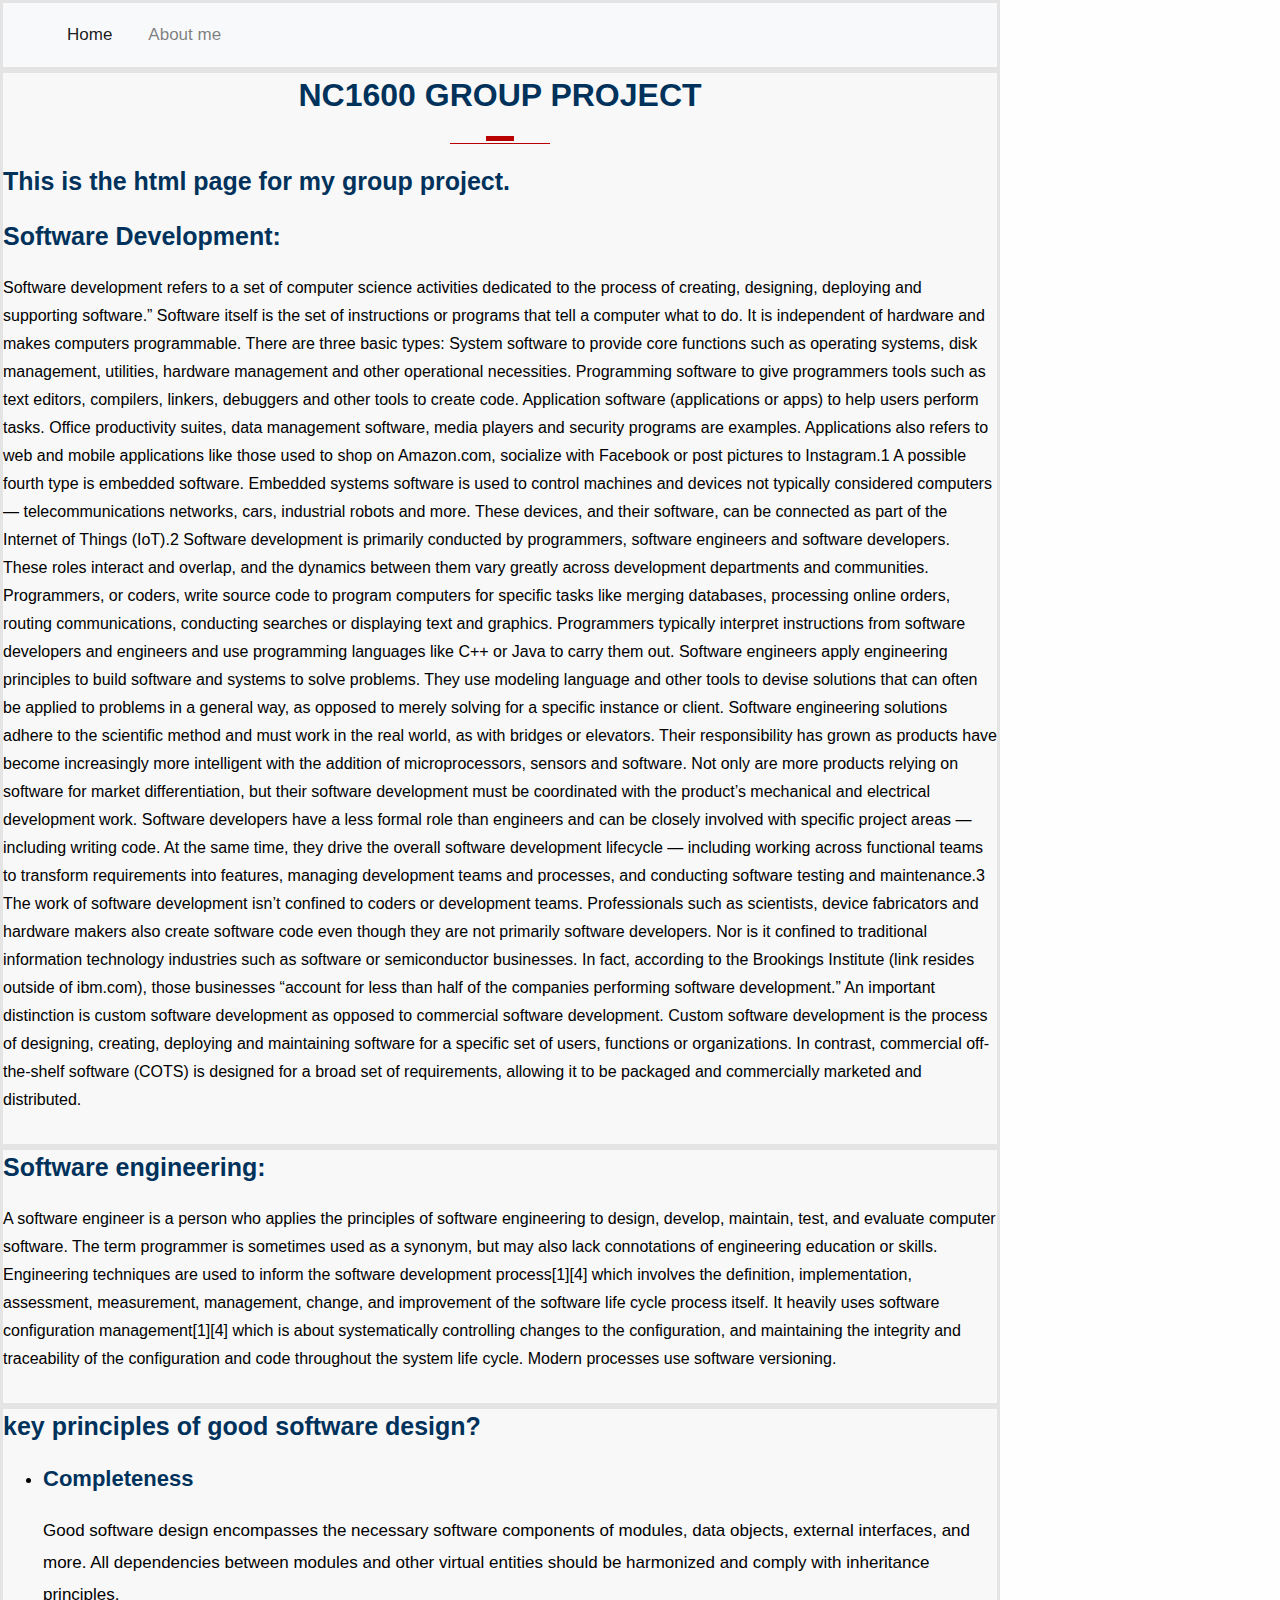
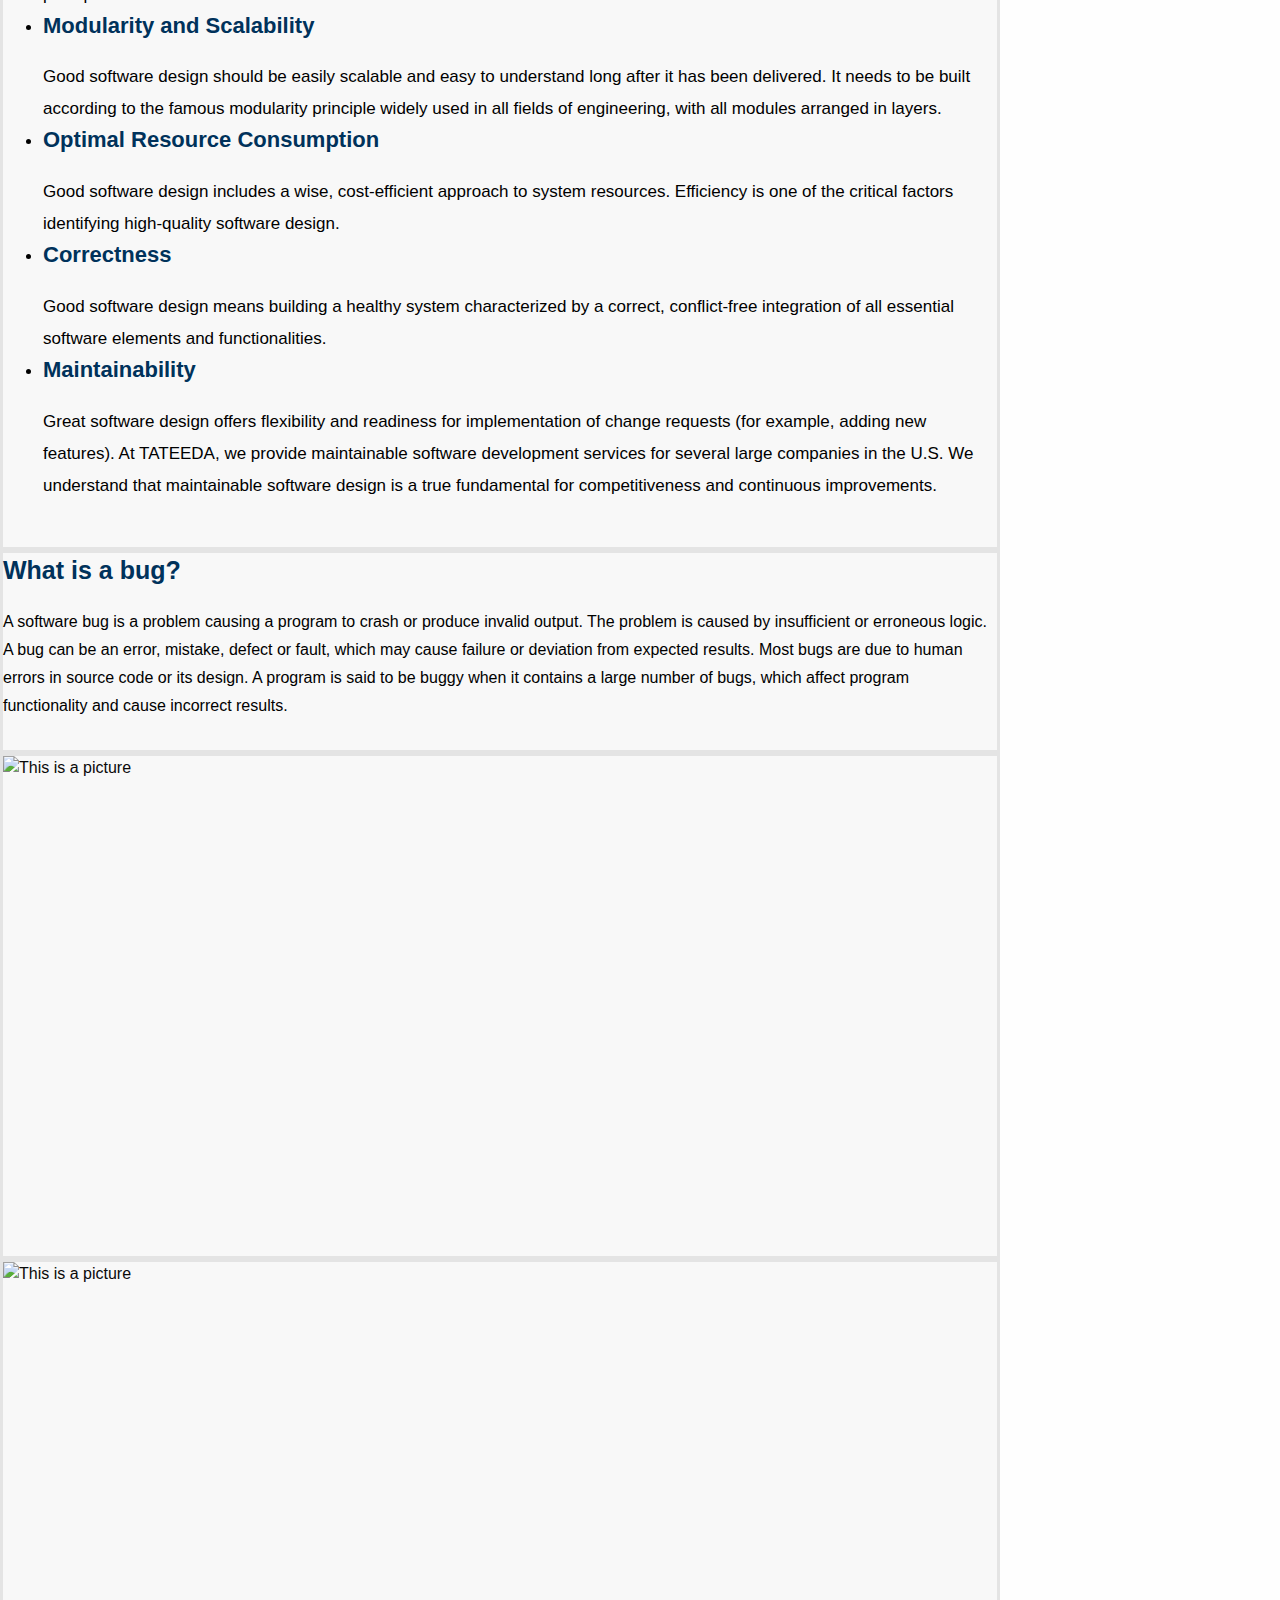
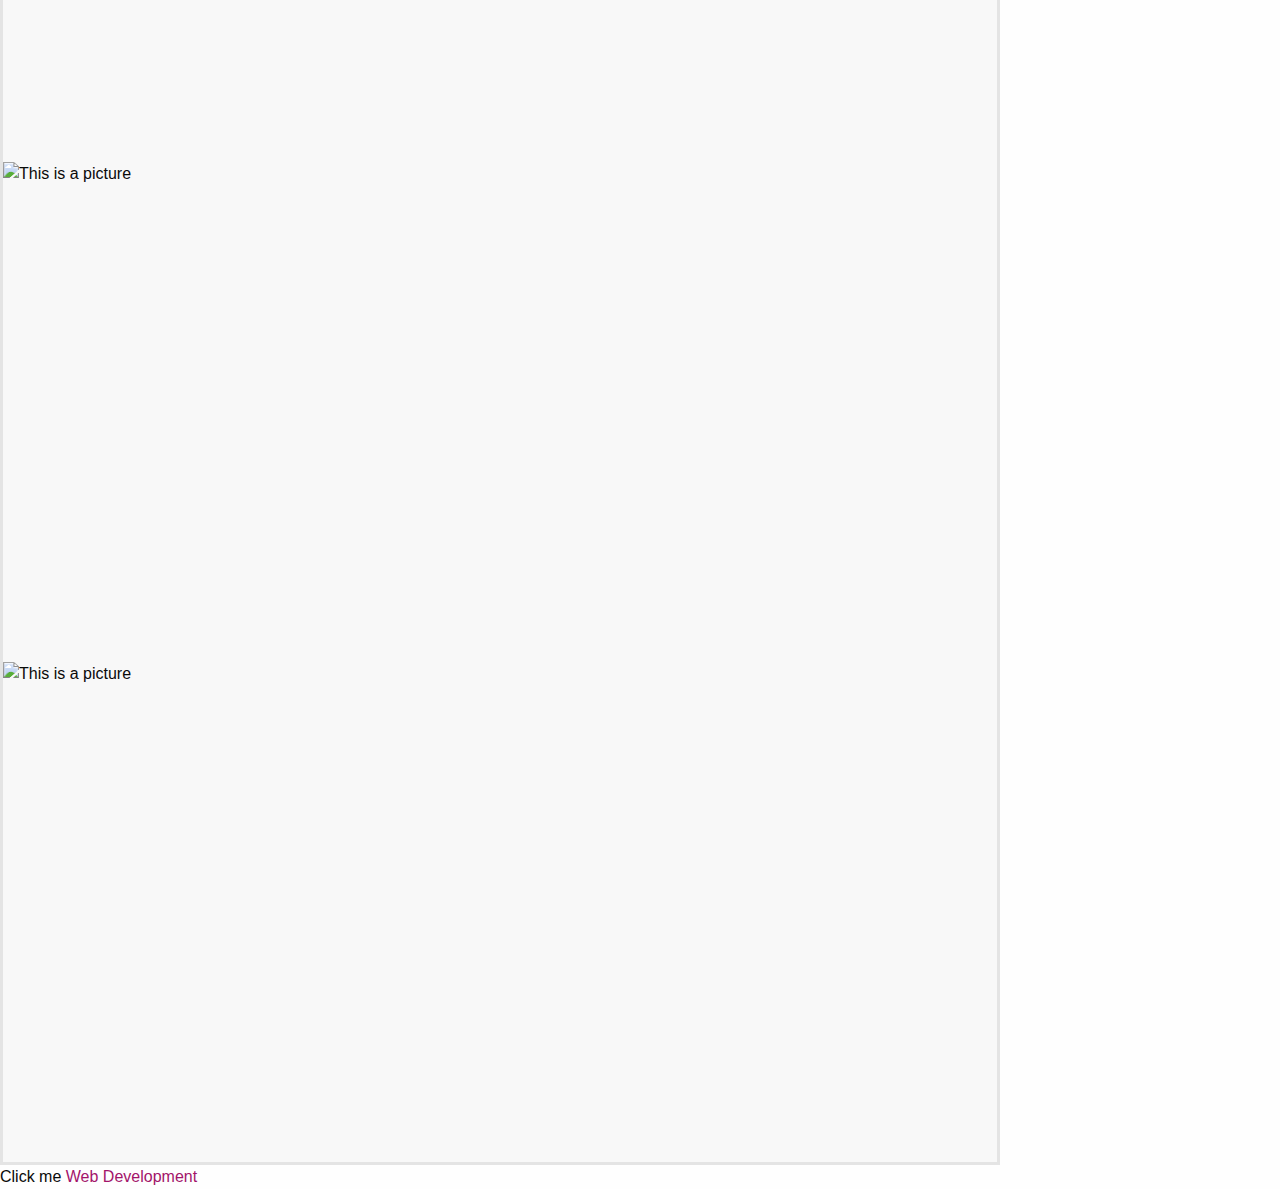
==== index.html @ 8101e20f "update" ====
<!DOCTYPE html>
<html>
 <head>
    <script type="text/javascript" src="code.js"></script>
    <link rel="stylesheet" href="https://maxcdn.bootstrapcdn.com/bootstrap/4.0.0/css/bootstrap.min.css" integrity="sha384-Gn5384xqQ1aoWXA+058RXPxPg6fy4IWvTNh0E263XmFcJlSAwiGgFAW/dAiS6JXm" crossorigin="anonymous">
    <link rel="stylesheet" href="style.css">
    <link rel="stylesheet" href="style-brunel-university.css">
    <title>NC1600 Group Project Test HTML Page</title>
 </head>
 <body>   
    <div>
    <nav class="navbar navbar-expand-lg navbar-light bg-light">
    
          <ul class="navbar-nav mr-auto">
            <li class="nav-item active">
              <a class="nav-link" href="index.html">Home <span class="sr-only">(current)</span></a>
            </li>
            <li class="nav-item">
              <a class="nav-link" href="about.html">About me</a>
            </li>
          </ul>
        
     
      </nav> 
    </div>
 <div>
    <h1> NC1600 Group Project </h1>
    <h2> This is the html page for my group project. </h2>
   

    <h2>Software Development: </h2>
    <p>Software development refers to a set of computer science activities dedicated to the process of creating, designing, deploying and supporting software.”

        Software itself is the set of instructions or programs that tell a computer what to do. It is independent of hardware and makes computers programmable. There are three basic types:
        
        System software to provide core functions such as operating systems, disk management, utilities, hardware management and other operational necessities.
        
        Programming software to give programmers tools such as text editors, compilers, linkers, debuggers and other tools to create code.
        
        Application software (applications or apps) to help users perform tasks. Office productivity suites, data management software, media players and security programs are examples. Applications also refers to web and mobile applications like those used to shop on Amazon.com, socialize with Facebook or post pictures to Instagram.1
        
        A possible fourth type is embedded software. Embedded systems software is used to control machines and devices not typically considered computers — telecommunications networks, cars, industrial robots and more. These devices, and their software, can be connected as part of the Internet of Things (IoT).2
        
        Software development is primarily conducted by programmers, software engineers and software developers. These roles interact and overlap, and the dynamics between them vary greatly across development departments and communities.
        
        Programmers, or coders, write source code to program computers for specific tasks like merging databases, processing online orders, routing communications, conducting searches or displaying text and graphics. Programmers typically interpret instructions from software developers and engineers and use programming languages like C++ or Java to carry them out.
        
        Software engineers apply engineering principles to build software and systems to solve problems. They use modeling language and other tools to devise solutions that can often be applied to problems in a general way, as opposed to merely solving for a specific instance or client. Software engineering solutions adhere to the scientific method and must work in the real world, as with bridges or elevators. Their responsibility has grown as products have become increasingly more intelligent with the addition of microprocessors, sensors and software. Not only are more products relying on software for market differentiation, but their software development must be coordinated with the product’s mechanical and electrical development work.
        
        Software developers have a less formal role than engineers and can be closely involved with specific project areas — including writing code. At the same time, they drive the overall software development lifecycle — including working across functional teams to transform requirements into features, managing development teams and processes, and conducting software testing and maintenance.3
        
        The work of software development isn’t confined to coders or development teams. Professionals such as scientists, device fabricators and hardware makers also create software code even though they are not primarily software developers. Nor is it confined to traditional information technology industries such as software or semiconductor businesses. In fact, according to the Brookings Institute (link resides outside of ibm.com), those businesses “account for less than half of the companies performing software development.”
        
        An important distinction is custom software development as opposed to commercial software development. Custom software development is the process of designing, creating, deploying and maintaining software for a specific set of users, functions or organizations. In contrast, commercial off-the-shelf software (COTS) is designed for a broad set of requirements, allowing it to be packaged and commercially marketed and distributed.
    </p>
   
</div>
<div>
    <h2> Software engineering: </h2>
    <p>
        A software engineer is a person who applies the principles of software engineering to design, develop, maintain, test, and evaluate computer software. The term programmer is sometimes used as a synonym, but may also lack connotations of engineering education or skills.

Engineering techniques are used to inform the software development process[1][4] which involves the definition, implementation, assessment, measurement, management, change, and improvement of the software life cycle process itself. It heavily uses software configuration management[1][4] which is about systematically controlling changes to the configuration, and maintaining the integrity and traceability of the configuration and code throughout the system life cycle. Modern processes use software versioning.
    </p>
</div>
<div>
    <h2> key principles of good software design?</h2>
    <ul>
        <li><h3>Completeness</h3>
            Good software design encompasses the necessary software components of modules, data objects, external interfaces, and more. All dependencies between modules and other virtual entities should be harmonized and comply with inheritance principles.
        </li>
        <li><h3>Modularity and Scalability</h3>
            Good software design should be easily scalable and easy to understand long after it has been delivered. It needs to be built according to the famous modularity principle widely used in all fields of engineering, with all modules arranged in layers. 
        </li>
        <li><h3>Optimal Resource Consumption </h3>
            Good software design includes a wise, cost-efficient approach to system resources. Efficiency is one of the critical factors identifying high-quality software design.
        </li>
        <li>
            <h3>Correctness</h3>
            Good software design means building a healthy system characterized by a correct, conflict-free integration of all essential software elements and functionalities. </li>
        <li><h3>Maintainability </h3>
            Great software design offers flexibility and readiness for implementation of change requests (for example, adding new features). At TATEEDA, we provide maintainable software development services for several large companies in the U.S. We understand that maintainable software design is a true fundamental for competitiveness and continuous improvements.   </li>
      </ul>
</div>
<div>
    <h2>What is a bug?</h2>
    <p>A software bug is a problem causing a program to crash or produce invalid output. The problem is caused by insufficient or erroneous logic. A bug can be an error, mistake, defect or fault, which may cause failure or deviation from expected results.

        Most bugs are due to human errors in source code or its design. A program is said to be buggy when it contains a large number of bugs, which affect program functionality and cause incorrect results.</p>
</div>
<div>
    <img src="cat.jpg" alt="This is a picture" height="500" width="800"/>
</div>
<div>
    <img src="Charles Babbage.jpg" alt="This is a picture" height="500" width="800"/>
    <img src="AlanTuring.jpg" alt="This is a picture" height="500" width="800"/>
    <img src="AdaLovelace.jpg" alt="This is a picture" height="500" width="800"/>
    
</div>
<button onclick="Calculate()">Click me</button>
<a href="https://www.w3schools.com/whatis/">Web Development</a>
<script src="https://code.jquery.com/jquery-3.2.1.slim.min.js" integrity="sha384-KJ3o2DKtIkvYIK3UENzmM7KCkRr/rE9/Qpg6aAZGJwFDMVNA/GpGFF93hXpG5KkN" crossorigin="anonymous"></script>
<script src="https://cdnjs.cloudflare.com/ajax/libs/popper.js/1.12.9/umd/popper.min.js" integrity="sha384-ApNbgh9B+Y1QKtv3Rn7W3mgPxhU9K/ScQsAP7hUibX39j7fakFPskvXusvfa0b4Q" crossorigin="anonymous"></script>
<script src="https://maxcdn.bootstrapcdn.com/bootstrap/4.0.0/js/bootstrap.min.js" integrity="sha384-JZR6Spejh4U02d8jOt6vLEHfe/JQGiRRSQQxSfFWpi1MquVdAyjUar5+76PVCmYl" crossorigin="anonymous"></script>
 </body>
</html>
---- style.css ----
body {
    background: #eee;
}

div {
    position: relative;
    background: #f8f8f8;
    width: 90%;
    max-width: 1000px;
    padding: 2em;
    margin: 1.5em auto;
    border: 3px solid rgba(0, 0, 0, 0.08);


}


/* === HEADING STYLE #1 === */

h1 {
    position: relative;
    text-transform: uppercase;
    text-align: center;
    font-family: "Raleway", sans-serif;
    font-weight: 300;
    font-size: 40px;
    color: #080808;
    -webkit-transition: all 0.4s ease 0s;
    -o-transition: all 0.4s ease 0s;
    transition: all 0.4s ease 0s;
}

h1:before {
    width: 28px;
    height: 5px;
    content: "";
    position: absolute;
    bottom: 3px;
    left: 50%;
    margin-left: -14px;
    background-color: #b80000;
}

h1:after {
    width: 100px;
    height: 1px;
    display: block;
    content: "";
    position: relative;
    margin-top: 25px;
    left: 50%;
    margin-left: -50px;
    background-color: #b80000;
}
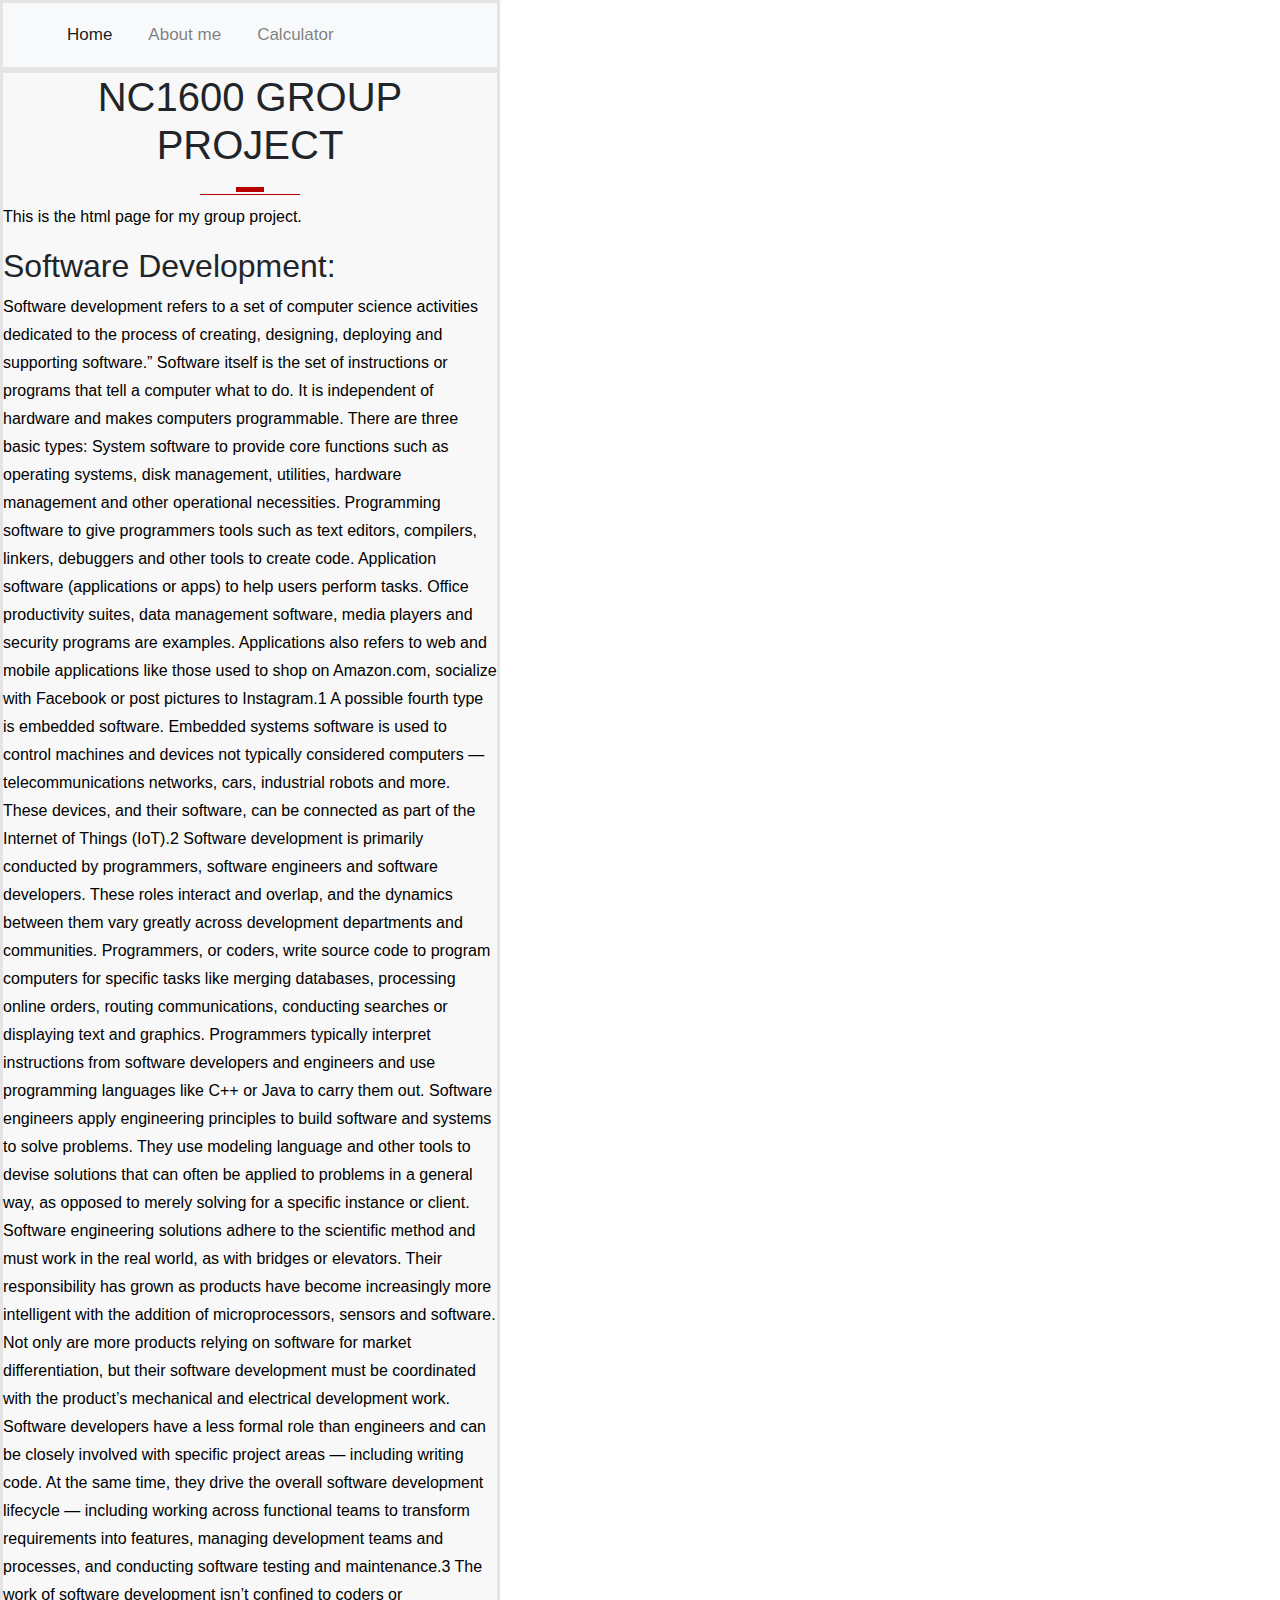
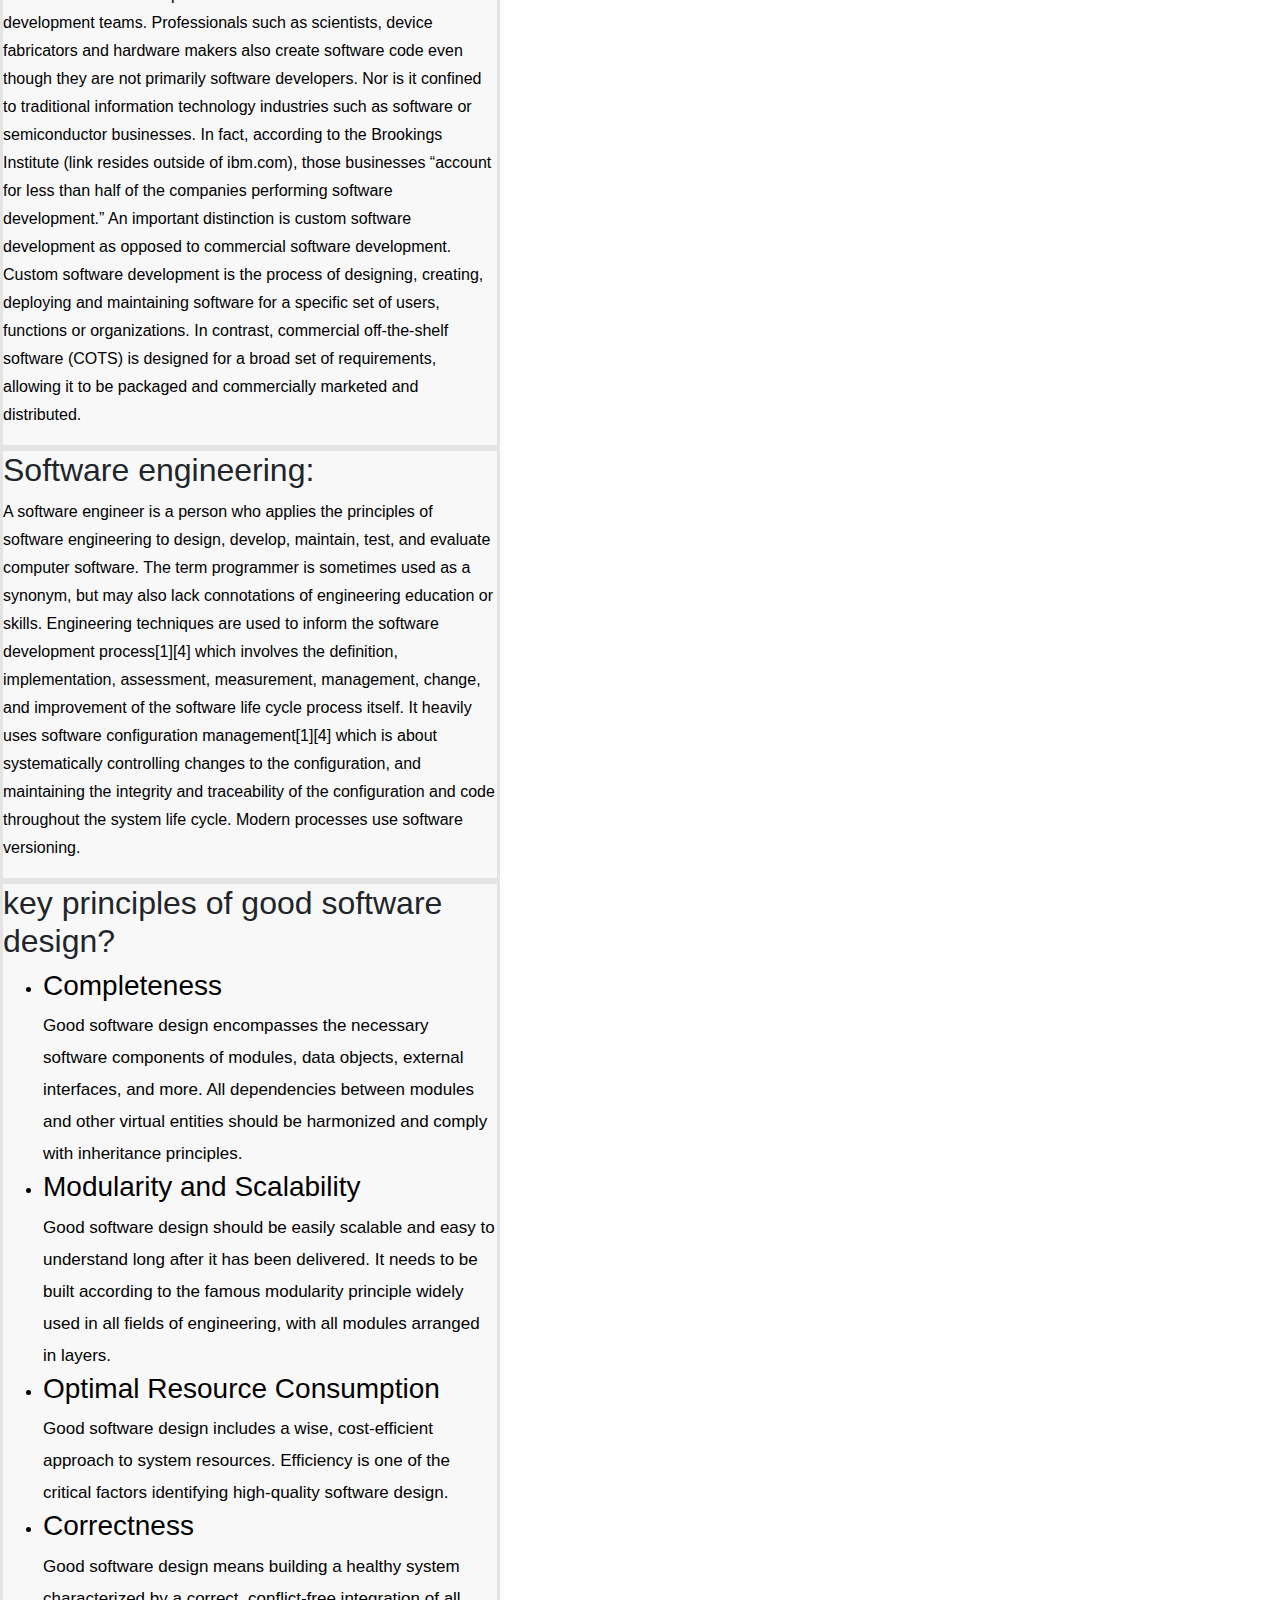
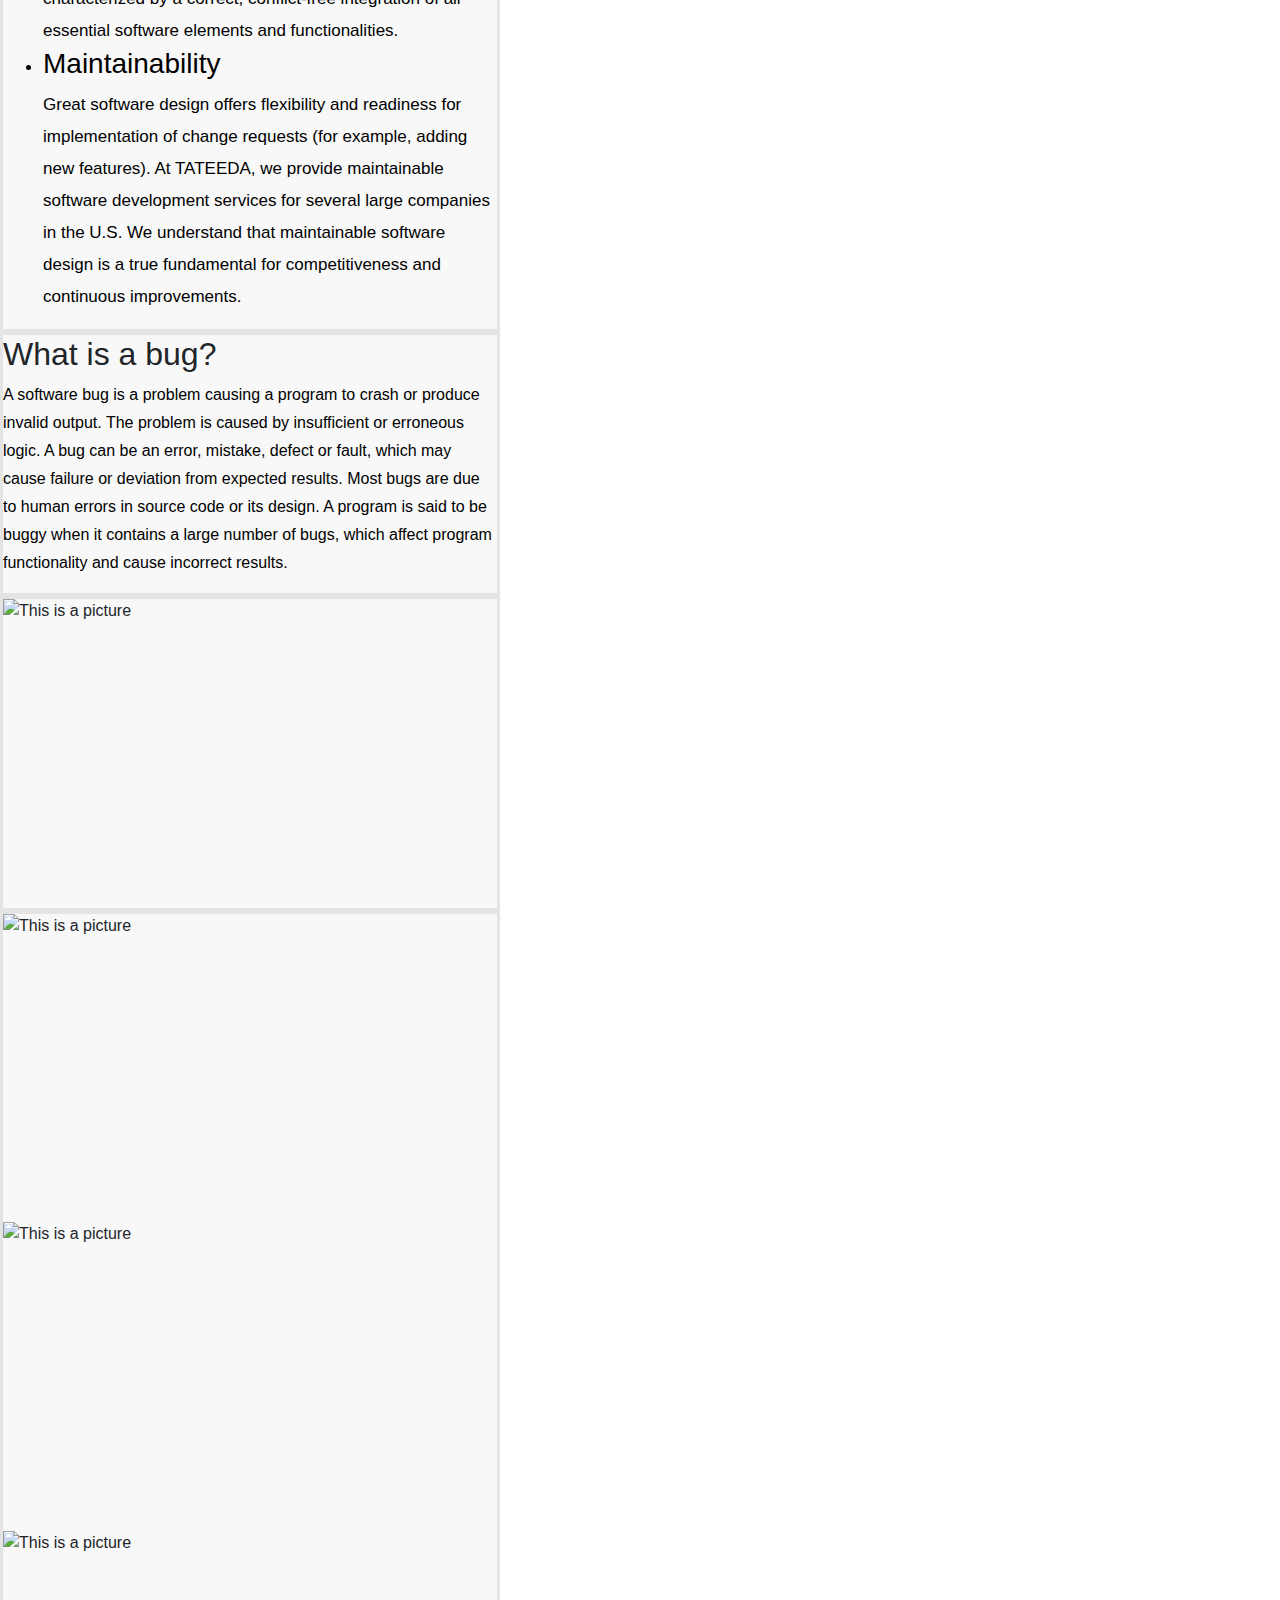
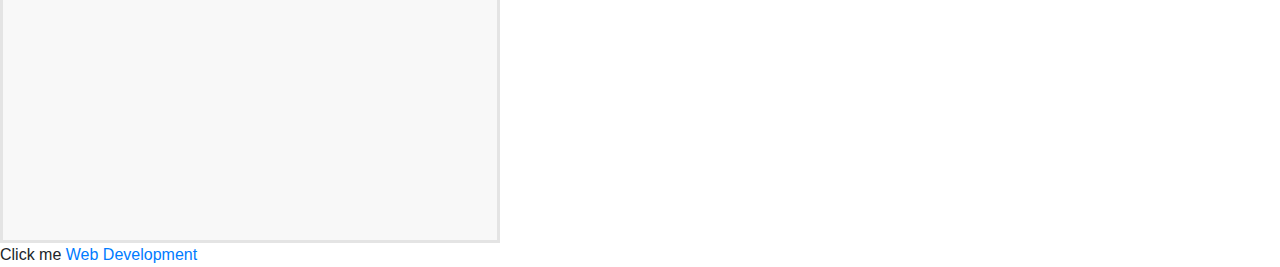
==== commit 747a62f3: "update" ====
--- a/index.html
+++ b/index.html
@@ -1,106 +1,180 @@
 <!DOCTYPE html>
 <html>
- <head>
+
+<head>
     <script type="text/javascript" src="code.js"></script>
-    <link rel="stylesheet" href="https://maxcdn.bootstrapcdn.com/bootstrap/4.0.0/css/bootstrap.min.css" integrity="sha384-Gn5384xqQ1aoWXA+058RXPxPg6fy4IWvTNh0E263XmFcJlSAwiGgFAW/dAiS6JXm" crossorigin="anonymous">
     <link rel="stylesheet" href="style.css">
+
+   
+         
+      
     <link rel="stylesheet" href="style-brunel-university.css">
+    <link rel="stylesheet" href="https://maxcdn.bootstrapcdn.com/bootstrap/4.0.0/css/bootstrap.min.css"
+        integrity="sha384-Gn5384xqQ1aoWXA+058RXPxPg6fy4IWvTNh0E263XmFcJlSAwiGgFAW/dAiS6JXm" crossorigin="anonymous">
+    
+    
     <title>NC1600 Group Project Test HTML Page</title>
- </head>
- <body>   
+</head>
+
+<body>
     <div>
-    <nav class="navbar navbar-expand-lg navbar-light bg-light">
-    
-          <ul class="navbar-nav mr-auto">
-            <li class="nav-item active">
-              <a class="nav-link" href="index.html">Home <span class="sr-only">(current)</span></a>
+        <nav class="navbar navbar-expand-lg navbar-light bg-light">
+
+            <ul class="navbar-nav mr-auto">
+                <li class="nav-item active">
+                    <a class="nav-link" href="index.html">Home <span class="sr-only">(current)</span></a>
+                </li>
+                <li class="nav-item">
+                    <a class="nav-link" href="about.html">About me</a>
+                </li>
+                <li class="nav-item">
+                    <a class="nav-link" href="calculator.html">Calculator</a>
+                </li>
+            </ul>
+
+
+        </nav>
+    </div>
+    <div>
+        <h1> NC1600 Group Project </h1>
+        <p> This is the html page for my group project. </p>
+
+
+        <h2>Software Development: </h2>
+        <p>Software development refers to a set of computer science activities dedicated to the process of creating,
+            designing, deploying and supporting software.”
+
+            Software itself is the set of instructions or programs that tell a computer what to do. It is independent of
+            hardware and makes computers programmable. There are three basic types:
+
+            System software to provide core functions such as operating systems, disk management, utilities, hardware
+            management and other operational necessities.
+
+            Programming software to give programmers tools such as text editors, compilers, linkers, debuggers and other
+            tools to create code.
+
+            Application software (applications or apps) to help users perform tasks. Office productivity suites, data
+            management software, media players and security programs are examples. Applications also refers to web and
+            mobile applications like those used to shop on Amazon.com, socialize with Facebook or post pictures to
+            Instagram.1
+
+            A possible fourth type is embedded software. Embedded systems software is used to control machines and
+            devices not typically considered computers — telecommunications networks, cars, industrial robots and more.
+            These devices, and their software, can be connected as part of the Internet of Things (IoT).2
+
+            Software development is primarily conducted by programmers, software engineers and software developers.
+            These roles interact and overlap, and the dynamics between them vary greatly across development departments
+            and communities.
+
+            Programmers, or coders, write source code to program computers for specific tasks like merging databases,
+            processing online orders, routing communications, conducting searches or displaying text and graphics.
+            Programmers typically interpret instructions from software developers and engineers and use programming
+            languages like C++ or Java to carry them out.
+
+            Software engineers apply engineering principles to build software and systems to solve problems. They use
+            modeling language and other tools to devise solutions that can often be applied to problems in a general
+            way, as opposed to merely solving for a specific instance or client. Software engineering solutions adhere
+            to the scientific method and must work in the real world, as with bridges or elevators. Their responsibility
+            has grown as products have become increasingly more intelligent with the addition of microprocessors,
+            sensors and software. Not only are more products relying on software for market differentiation, but their
+            software development must be coordinated with the product’s mechanical and electrical development work.
+
+            Software developers have a less formal role than engineers and can be closely involved with specific project
+            areas — including writing code. At the same time, they drive the overall software development lifecycle —
+            including working across functional teams to transform requirements into features, managing development
+            teams and processes, and conducting software testing and maintenance.3
+
+            The work of software development isn’t confined to coders or development teams. Professionals such as
+            scientists, device fabricators and hardware makers also create software code even though they are not
+            primarily software developers. Nor is it confined to traditional information technology industries such as
+            software or semiconductor businesses. In fact, according to the Brookings Institute (link resides outside of
+            ibm.com), those businesses “account for less than half of the companies performing software development.”
+
+            An important distinction is custom software development as opposed to commercial software development.
+            Custom software development is the process of designing, creating, deploying and maintaining software for a
+            specific set of users, functions or organizations. In contrast, commercial off-the-shelf software (COTS) is
+            designed for a broad set of requirements, allowing it to be packaged and commercially marketed and
+            distributed.
+        </p>
+
+    </div>
+    <div>
+        <h2> Software engineering: </h2>
+        <p>
+            A software engineer is a person who applies the principles of software engineering to design, develop,
+            maintain, test, and evaluate computer software. The term programmer is sometimes used as a synonym, but may
+            also lack connotations of engineering education or skills.
+
+            Engineering techniques are used to inform the software development process[1][4] which involves the
+            definition, implementation, assessment, measurement, management, change, and improvement of the software
+            life cycle process itself. It heavily uses software configuration management[1][4] which is about
+            systematically controlling changes to the configuration, and maintaining the integrity and traceability of
+            the configuration and code throughout the system life cycle. Modern processes use software versioning.
+        </p>
+    </div>
+    <div>
+        <h2> key principles of good software design?</h2>
+        <ul>
+            <li>
+                <h3>Completeness</h3>
+                Good software design encompasses the necessary software components of modules, data objects, external
+                interfaces, and more. All dependencies between modules and other virtual entities should be harmonized
+                and comply with inheritance principles.
             </li>
-            <li class="nav-item">
-              <a class="nav-link" href="about.html">About me</a>
+            <li>
+                <h3>Modularity and Scalability</h3>
+                Good software design should be easily scalable and easy to understand long after it has been delivered.
+                It needs to be built according to the famous modularity principle widely used in all fields of
+                engineering, with all modules arranged in layers.
             </li>
-          </ul>
-        
-     
-      </nav> 
+            <li>
+                <h3>Optimal Resource Consumption </h3>
+                Good software design includes a wise, cost-efficient approach to system resources. Efficiency is one of
+                the critical factors identifying high-quality software design.
+            </li>
+            <li>
+                <h3>Correctness</h3>
+                Good software design means building a healthy system characterized by a correct, conflict-free
+                integration of all essential software elements and functionalities.
+            </li>
+            <li>
+                <h3>Maintainability </h3>
+                Great software design offers flexibility and readiness for implementation of change requests (for
+                example, adding new features). At TATEEDA, we provide maintainable software development services for
+                several large companies in the U.S. We understand that maintainable software design is a true
+                fundamental for competitiveness and continuous improvements.
+            </li>
+        </ul>
     </div>
- <div>
-    <h1> NC1600 Group Project </h1>
-    <h2> This is the html page for my group project. </h2>
-   
+    <div>
+        <h2>What is a bug?</h2>
+        <p>A software bug is a problem causing a program to crash or produce invalid output. The problem is caused by
+            insufficient or erroneous logic. A bug can be an error, mistake, defect or fault, which may cause failure or
+            deviation from expected results.
 
-    <h2>Software Development: </h2>
-    <p>Software development refers to a set of computer science activities dedicated to the process of creating, designing, deploying and supporting software.”
+            Most bugs are due to human errors in source code or its design. A program is said to be buggy when it
+            contains a large number of bugs, which affect program functionality and cause incorrect results.</p>
+    </div>
+    <div>
+        <img src="cat.jpg" alt="This is a picture" height="500" width="800" />
+    </div>
+    <div>
+        <img src="Charles Babbage.jpg" alt="This is a picture" height="500" width="800" />
+        <img src="AlanTuring.jpg" alt="This is a picture" height="500" width="800" />
+        <img src="AdaLovelace.jpg" alt="This is a picture" height="500" width="800" />
 
-        Software itself is the set of instructions or programs that tell a computer what to do. It is independent of hardware and makes computers programmable. There are three basic types:
-        
-        System software to provide core functions such as operating systems, disk management, utilities, hardware management and other operational necessities.
-        
-        Programming software to give programmers tools such as text editors, compilers, linkers, debuggers and other tools to create code.
-        
-        Application software (applications or apps) to help users perform tasks. Office productivity suites, data management software, media players and security programs are examples. Applications also refers to web and mobile applications like those used to shop on Amazon.com, socialize with Facebook or post pictures to Instagram.1
-        
-        A possible fourth type is embedded software. Embedded systems software is used to control machines and devices not typically considered computers — telecommunications networks, cars, industrial robots and more. These devices, and their software, can be connected as part of the Internet of Things (IoT).2
-        
-        Software development is primarily conducted by programmers, software engineers and software developers. These roles interact and overlap, and the dynamics between them vary greatly across development departments and communities.
-        
-        Programmers, or coders, write source code to program computers for specific tasks like merging databases, processing online orders, routing communications, conducting searches or displaying text and graphics. Programmers typically interpret instructions from software developers and engineers and use programming languages like C++ or Java to carry them out.
-        
-        Software engineers apply engineering principles to build software and systems to solve problems. They use modeling language and other tools to devise solutions that can often be applied to problems in a general way, as opposed to merely solving for a specific instance or client. Software engineering solutions adhere to the scientific method and must work in the real world, as with bridges or elevators. Their responsibility has grown as products have become increasingly more intelligent with the addition of microprocessors, sensors and software. Not only are more products relying on software for market differentiation, but their software development must be coordinated with the product’s mechanical and electrical development work.
-        
-        Software developers have a less formal role than engineers and can be closely involved with specific project areas — including writing code. At the same time, they drive the overall software development lifecycle — including working across functional teams to transform requirements into features, managing development teams and processes, and conducting software testing and maintenance.3
-        
-        The work of software development isn’t confined to coders or development teams. Professionals such as scientists, device fabricators and hardware makers also create software code even though they are not primarily software developers. Nor is it confined to traditional information technology industries such as software or semiconductor businesses. In fact, according to the Brookings Institute (link resides outside of ibm.com), those businesses “account for less than half of the companies performing software development.”
-        
-        An important distinction is custom software development as opposed to commercial software development. Custom software development is the process of designing, creating, deploying and maintaining software for a specific set of users, functions or organizations. In contrast, commercial off-the-shelf software (COTS) is designed for a broad set of requirements, allowing it to be packaged and commercially marketed and distributed.
-    </p>
-   
-</div>
-<div>
-    <h2> Software engineering: </h2>
-    <p>
-        A software engineer is a person who applies the principles of software engineering to design, develop, maintain, test, and evaluate computer software. The term programmer is sometimes used as a synonym, but may also lack connotations of engineering education or skills.
+    </div>
+    <button onclick="Calculate()">Click me</button>
+    <a href="https://www.w3schools.com/whatis/">Web Development</a>
+    <script src="https://code.jquery.com/jquery-3.2.1.slim.min.js"
+        integrity="sha384-KJ3o2DKtIkvYIK3UENzmM7KCkRr/rE9/Qpg6aAZGJwFDMVNA/GpGFF93hXpG5KkN"
+        crossorigin="anonymous"></script>
+    <script src="https://cdnjs.cloudflare.com/ajax/libs/popper.js/1.12.9/umd/popper.min.js"
+        integrity="sha384-ApNbgh9B+Y1QKtv3Rn7W3mgPxhU9K/ScQsAP7hUibX39j7fakFPskvXusvfa0b4Q"
+        crossorigin="anonymous"></script>
+    <script src="https://maxcdn.bootstrapcdn.com/bootstrap/4.0.0/js/bootstrap.min.js"
+        integrity="sha384-JZR6Spejh4U02d8jOt6vLEHfe/JQGiRRSQQxSfFWpi1MquVdAyjUar5+76PVCmYl"
+        crossorigin="anonymous"></script>
+</body>
 
-Engineering techniques are used to inform the software development process[1][4] which involves the definition, implementation, assessment, measurement, management, change, and improvement of the software life cycle process itself. It heavily uses software configuration management[1][4] which is about systematically controlling changes to the configuration, and maintaining the integrity and traceability of the configuration and code throughout the system life cycle. Modern processes use software versioning.
-    </p>
-</div>
-<div>
-    <h2> key principles of good software design?</h2>
-    <ul>
-        <li><h3>Completeness</h3>
-            Good software design encompasses the necessary software components of modules, data objects, external interfaces, and more. All dependencies between modules and other virtual entities should be harmonized and comply with inheritance principles.
-        </li>
-        <li><h3>Modularity and Scalability</h3>
-            Good software design should be easily scalable and easy to understand long after it has been delivered. It needs to be built according to the famous modularity principle widely used in all fields of engineering, with all modules arranged in layers. 
-        </li>
-        <li><h3>Optimal Resource Consumption </h3>
-            Good software design includes a wise, cost-efficient approach to system resources. Efficiency is one of the critical factors identifying high-quality software design.
-        </li>
-        <li>
-            <h3>Correctness</h3>
-            Good software design means building a healthy system characterized by a correct, conflict-free integration of all essential software elements and functionalities. </li>
-        <li><h3>Maintainability </h3>
-            Great software design offers flexibility and readiness for implementation of change requests (for example, adding new features). At TATEEDA, we provide maintainable software development services for several large companies in the U.S. We understand that maintainable software design is a true fundamental for competitiveness and continuous improvements.   </li>
-      </ul>
-</div>
-<div>
-    <h2>What is a bug?</h2>
-    <p>A software bug is a problem causing a program to crash or produce invalid output. The problem is caused by insufficient or erroneous logic. A bug can be an error, mistake, defect or fault, which may cause failure or deviation from expected results.
-
-        Most bugs are due to human errors in source code or its design. A program is said to be buggy when it contains a large number of bugs, which affect program functionality and cause incorrect results.</p>
-</div>
-<div>
-    <img src="cat.jpg" alt="This is a picture" height="500" width="800"/>
-</div>
-<div>
-    <img src="Charles Babbage.jpg" alt="This is a picture" height="500" width="800"/>
-    <img src="AlanTuring.jpg" alt="This is a picture" height="500" width="800"/>
-    <img src="AdaLovelace.jpg" alt="This is a picture" height="500" width="800"/>
-    
-</div>
-<button onclick="Calculate()">Click me</button>
-<a href="https://www.w3schools.com/whatis/">Web Development</a>
-<script src="https://code.jquery.com/jquery-3.2.1.slim.min.js" integrity="sha384-KJ3o2DKtIkvYIK3UENzmM7KCkRr/rE9/Qpg6aAZGJwFDMVNA/GpGFF93hXpG5KkN" crossorigin="anonymous"></script>
-<script src="https://cdnjs.cloudflare.com/ajax/libs/popper.js/1.12.9/umd/popper.min.js" integrity="sha384-ApNbgh9B+Y1QKtv3Rn7W3mgPxhU9K/ScQsAP7hUibX39j7fakFPskvXusvfa0b4Q" crossorigin="anonymous"></script>
-<script src="https://maxcdn.bootstrapcdn.com/bootstrap/4.0.0/js/bootstrap.min.js" integrity="sha384-JZR6Spejh4U02d8jOt6vLEHfe/JQGiRRSQQxSfFWpi1MquVdAyjUar5+76PVCmYl" crossorigin="anonymous"></script>
- </body>
-</html>
+</html>--- a/style.css
+++ b/style.css
@@ -6,12 +6,10 @@
     position: relative;
     background: #f8f8f8;
     width: 90%;
-    max-width: 1000px;
+    max-width: 500px;
     padding: 2em;
     margin: 1.5em auto;
     border: 3px solid rgba(0, 0, 0, 0.08);
-
-
 }
 
 
@@ -51,4 +49,6 @@
     left: 50%;
     margin-left: -50px;
     background-color: #b80000;
-}+}
+
+
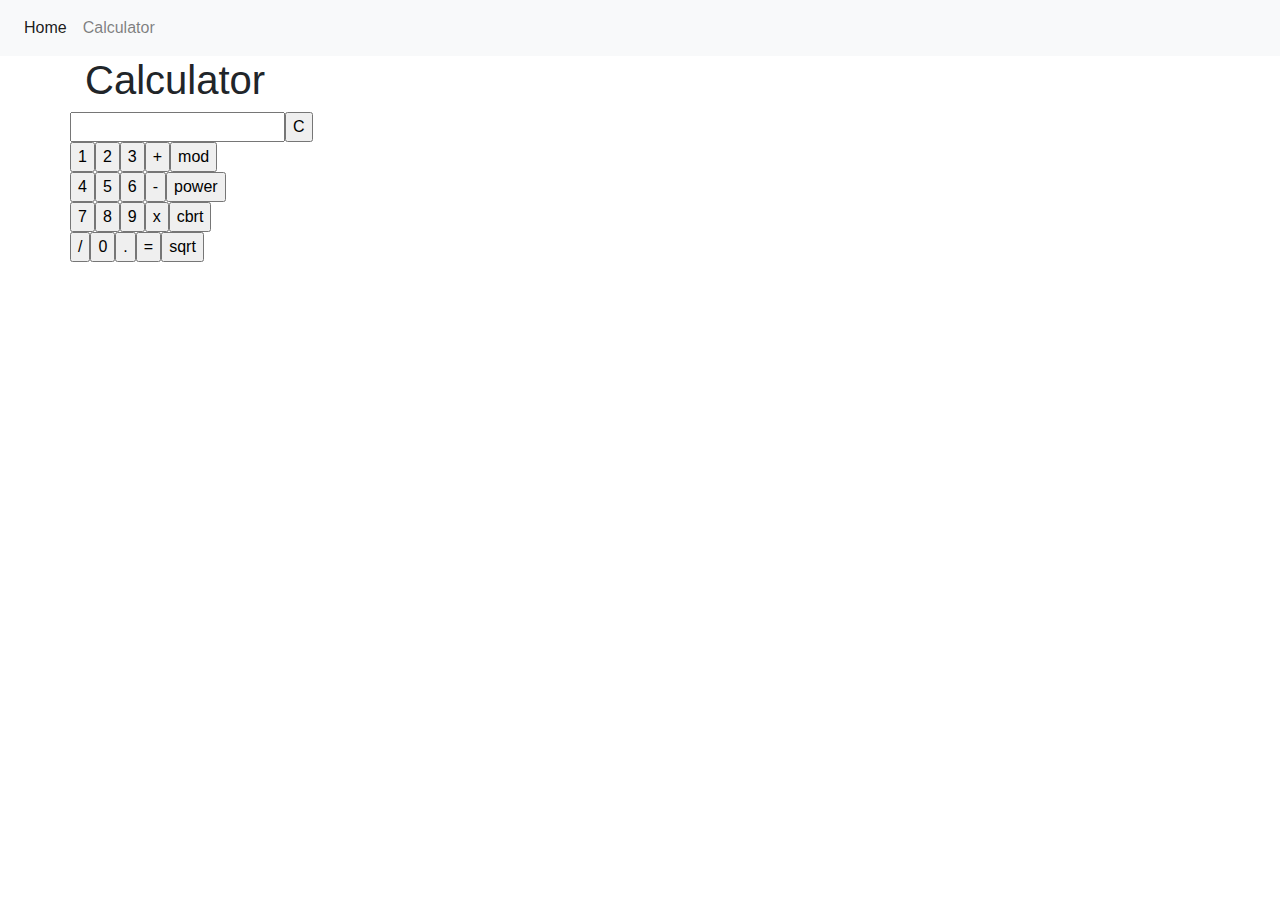
==== commit 7492e586: "update" ====
--- a/index.html
+++ b/index.html
@@ -2,179 +2,67 @@
 <html>
 
 <head>
+    <link rel="stylesheet" href="https://maxcdn.bootstrapcdn.com/bootstrap/4.0.0/css/bootstrap.min.css" integrity="sha384-Gn5384xqQ1aoWXA+058RXPxPg6fy4IWvTNh0E263XmFcJlSAwiGgFAW/dAiS6JXm" crossorigin="anonymous">
     <script type="text/javascript" src="code.js"></script>
-    <link rel="stylesheet" href="style.css">
-
-   
-         
-      
-    <link rel="stylesheet" href="style-brunel-university.css">
-    <link rel="stylesheet" href="https://maxcdn.bootstrapcdn.com/bootstrap/4.0.0/css/bootstrap.min.css"
-        integrity="sha384-Gn5384xqQ1aoWXA+058RXPxPg6fy4IWvTNh0E263XmFcJlSAwiGgFAW/dAiS6JXm" crossorigin="anonymous">
-    
-    
-    <title>NC1600 Group Project Test HTML Page</title>
+    <title>Calculator in Javascript</title>
 </head>
 
 <body>
     <div>
         <nav class="navbar navbar-expand-lg navbar-light bg-light">
-
             <ul class="navbar-nav mr-auto">
                 <li class="nav-item active">
                     <a class="nav-link" href="index.html">Home <span class="sr-only">(current)</span></a>
                 </li>
+
                 <li class="nav-item">
-                    <a class="nav-link" href="about.html">About me</a>
-                </li>
-                <li class="nav-item">
-                    <a class="nav-link" href="calculator.html">Calculator</a>
+                    <a class="nav-link" href="#">Calculator</a>
                 </li>
             </ul>
+        </nav>
+    </div>
 
 
-        </nav>
-    </div>
-    <div>
-        <h1> NC1600 Group Project </h1>
-        <p> This is the html page for my group project. </p>
 
 
-        <h2>Software Development: </h2>
-        <p>Software development refers to a set of computer science activities dedicated to the process of creating,
-            designing, deploying and supporting software.”
-
-            Software itself is the set of instructions or programs that tell a computer what to do. It is independent of
-            hardware and makes computers programmable. There are three basic types:
-
-            System software to provide core functions such as operating systems, disk management, utilities, hardware
-            management and other operational necessities.
-
-            Programming software to give programmers tools such as text editors, compilers, linkers, debuggers and other
-            tools to create code.
-
-            Application software (applications or apps) to help users perform tasks. Office productivity suites, data
-            management software, media players and security programs are examples. Applications also refers to web and
-            mobile applications like those used to shop on Amazon.com, socialize with Facebook or post pictures to
-            Instagram.1
-
-            A possible fourth type is embedded software. Embedded systems software is used to control machines and
-            devices not typically considered computers — telecommunications networks, cars, industrial robots and more.
-            These devices, and their software, can be connected as part of the Internet of Things (IoT).2
-
-            Software development is primarily conducted by programmers, software engineers and software developers.
-            These roles interact and overlap, and the dynamics between them vary greatly across development departments
-            and communities.
-
-            Programmers, or coders, write source code to program computers for specific tasks like merging databases,
-            processing online orders, routing communications, conducting searches or displaying text and graphics.
-            Programmers typically interpret instructions from software developers and engineers and use programming
-            languages like C++ or Java to carry them out.
-
-            Software engineers apply engineering principles to build software and systems to solve problems. They use
-            modeling language and other tools to devise solutions that can often be applied to problems in a general
-            way, as opposed to merely solving for a specific instance or client. Software engineering solutions adhere
-            to the scientific method and must work in the real world, as with bridges or elevators. Their responsibility
-            has grown as products have become increasingly more intelligent with the addition of microprocessors,
-            sensors and software. Not only are more products relying on software for market differentiation, but their
-            software development must be coordinated with the product’s mechanical and electrical development work.
-
-            Software developers have a less formal role than engineers and can be closely involved with specific project
-            areas — including writing code. At the same time, they drive the overall software development lifecycle —
-            including working across functional teams to transform requirements into features, managing development
-            teams and processes, and conducting software testing and maintenance.3
-
-            The work of software development isn’t confined to coders or development teams. Professionals such as
-            scientists, device fabricators and hardware makers also create software code even though they are not
-            primarily software developers. Nor is it confined to traditional information technology industries such as
-            software or semiconductor businesses. In fact, according to the Brookings Institute (link resides outside of
-            ibm.com), those businesses “account for less than half of the companies performing software development.”
-
-            An important distinction is custom software development as opposed to commercial software development.
-            Custom software development is the process of designing, creating, deploying and maintaining software for a
-            specific set of users, functions or organizations. In contrast, commercial off-the-shelf software (COTS) is
-            designed for a broad set of requirements, allowing it to be packaged and commercially marketed and
-            distributed.
-        </p>
-
+    <div class="container">
+        <h1>Calculator</h1>
+        <div class="row">
+            <input type="text" id="result" placeholder="" />
+            <input type="button" value="C" onclick="clearAnswer()" />
+        </div>
+        <div class="row">
+            <input type="button" value="1" onclick="Display(1)" />
+            <input type="button" value="2" onclick="Display(2)" />
+            <input type="button" value="3" onclick="Display(3)" />
+            <input type="button" value="+" onclick="Display('+')" />
+            <input type="button" value="mod" onclick="Display('%')" />
+        </div>
+        <div class="row">
+            <input type="button" value="4" onclick="Display(4)" />
+            <input type="button" value="5" onclick="Display(5)" />
+            <input type="button" value="6" onclick="Display(6)" />
+            <input type="button" value="-" onclick="Display('-')" />
+            <input type="button" value="power" onclick="Display('**')" />
+        </div>
+        <div class="row">
+            <input type="button" value="7" onclick="Display(7)" />
+            <input type="button" value="8" onclick="Display(8)" />
+            <input type="button" value="9" onclick="Display(9)" />
+            <input type="button" value="x" onclick="Display('*')" />
+            <input type="button" value="cbrt" onclick="calculateCbrt()" />
+        </div>
+        <div class="row">
+            <input type="button" value="/" onclick="Display('/')" />
+            <input type="button" value="0" onclick="Display(0)" />
+            <input type="button" value="." class="dot" onclick="Display('.')" />
+            <input type="button" value="=" onclick="Display('=')" />
+            <input type="button" value="sqrt" onclick="calculateSqrt()" />
+        </div>
     </div>
-    <div>
-        <h2> Software engineering: </h2>
-        <p>
-            A software engineer is a person who applies the principles of software engineering to design, develop,
-            maintain, test, and evaluate computer software. The term programmer is sometimes used as a synonym, but may
-            also lack connotations of engineering education or skills.
-
-            Engineering techniques are used to inform the software development process[1][4] which involves the
-            definition, implementation, assessment, measurement, management, change, and improvement of the software
-            life cycle process itself. It heavily uses software configuration management[1][4] which is about
-            systematically controlling changes to the configuration, and maintaining the integrity and traceability of
-            the configuration and code throughout the system life cycle. Modern processes use software versioning.
-        </p>
-    </div>
-    <div>
-        <h2> key principles of good software design?</h2>
-        <ul>
-            <li>
-                <h3>Completeness</h3>
-                Good software design encompasses the necessary software components of modules, data objects, external
-                interfaces, and more. All dependencies between modules and other virtual entities should be harmonized
-                and comply with inheritance principles.
-            </li>
-            <li>
-                <h3>Modularity and Scalability</h3>
-                Good software design should be easily scalable and easy to understand long after it has been delivered.
-                It needs to be built according to the famous modularity principle widely used in all fields of
-                engineering, with all modules arranged in layers.
-            </li>
-            <li>
-                <h3>Optimal Resource Consumption </h3>
-                Good software design includes a wise, cost-efficient approach to system resources. Efficiency is one of
-                the critical factors identifying high-quality software design.
-            </li>
-            <li>
-                <h3>Correctness</h3>
-                Good software design means building a healthy system characterized by a correct, conflict-free
-                integration of all essential software elements and functionalities.
-            </li>
-            <li>
-                <h3>Maintainability </h3>
-                Great software design offers flexibility and readiness for implementation of change requests (for
-                example, adding new features). At TATEEDA, we provide maintainable software development services for
-                several large companies in the U.S. We understand that maintainable software design is a true
-                fundamental for competitiveness and continuous improvements.
-            </li>
-        </ul>
-    </div>
-    <div>
-        <h2>What is a bug?</h2>
-        <p>A software bug is a problem causing a program to crash or produce invalid output. The problem is caused by
-            insufficient or erroneous logic. A bug can be an error, mistake, defect or fault, which may cause failure or
-            deviation from expected results.
-
-            Most bugs are due to human errors in source code or its design. A program is said to be buggy when it
-            contains a large number of bugs, which affect program functionality and cause incorrect results.</p>
-    </div>
-    <div>
-        <img src="cat.jpg" alt="This is a picture" height="500" width="800" />
-    </div>
-    <div>
-        <img src="Charles Babbage.jpg" alt="This is a picture" height="500" width="800" />
-        <img src="AlanTuring.jpg" alt="This is a picture" height="500" width="800" />
-        <img src="AdaLovelace.jpg" alt="This is a picture" height="500" width="800" />
-
-    </div>
-    <button onclick="Calculate()">Click me</button>
-    <a href="https://www.w3schools.com/whatis/">Web Development</a>
-    <script src="https://code.jquery.com/jquery-3.2.1.slim.min.js"
-        integrity="sha384-KJ3o2DKtIkvYIK3UENzmM7KCkRr/rE9/Qpg6aAZGJwFDMVNA/GpGFF93hXpG5KkN"
-        crossorigin="anonymous"></script>
-    <script src="https://cdnjs.cloudflare.com/ajax/libs/popper.js/1.12.9/umd/popper.min.js"
-        integrity="sha384-ApNbgh9B+Y1QKtv3Rn7W3mgPxhU9K/ScQsAP7hUibX39j7fakFPskvXusvfa0b4Q"
-        crossorigin="anonymous"></script>
-    <script src="https://maxcdn.bootstrapcdn.com/bootstrap/4.0.0/js/bootstrap.min.js"
-        integrity="sha384-JZR6Spejh4U02d8jOt6vLEHfe/JQGiRRSQQxSfFWpi1MquVdAyjUar5+76PVCmYl"
-        crossorigin="anonymous"></script>
 </body>
+<script src="https://code.jquery.com/jquery-3.2.1.slim.min.js" integrity="sha384-KJ3o2DKtIkvYIK3UENzmM7KCkRr/rE9/Qpg6aAZGJwFDMVNA/GpGFF93hXpG5KkN" crossorigin="anonymous"></script>
+<script src="https://cdnjs.cloudflare.com/ajax/libs/popper.js/1.12.9/umd/popper.min.js" integrity="sha384-ApNbgh9B+Y1QKtv3Rn7W3mgPxhU9K/ScQsAP7hUibX39j7fakFPskvXusvfa0b4Q" crossorigin="anonymous"></script>
+<script src="https://maxcdn.bootstrapcdn.com/bootstrap/4.0.0/js/bootstrap.min.js" integrity="sha384-JZR6Spejh4U02d8jOt6vLEHfe/JQGiRRSQQxSfFWpi1MquVdAyjUar5+76PVCmYl" crossorigin="anonymous"></script>
 
 </html>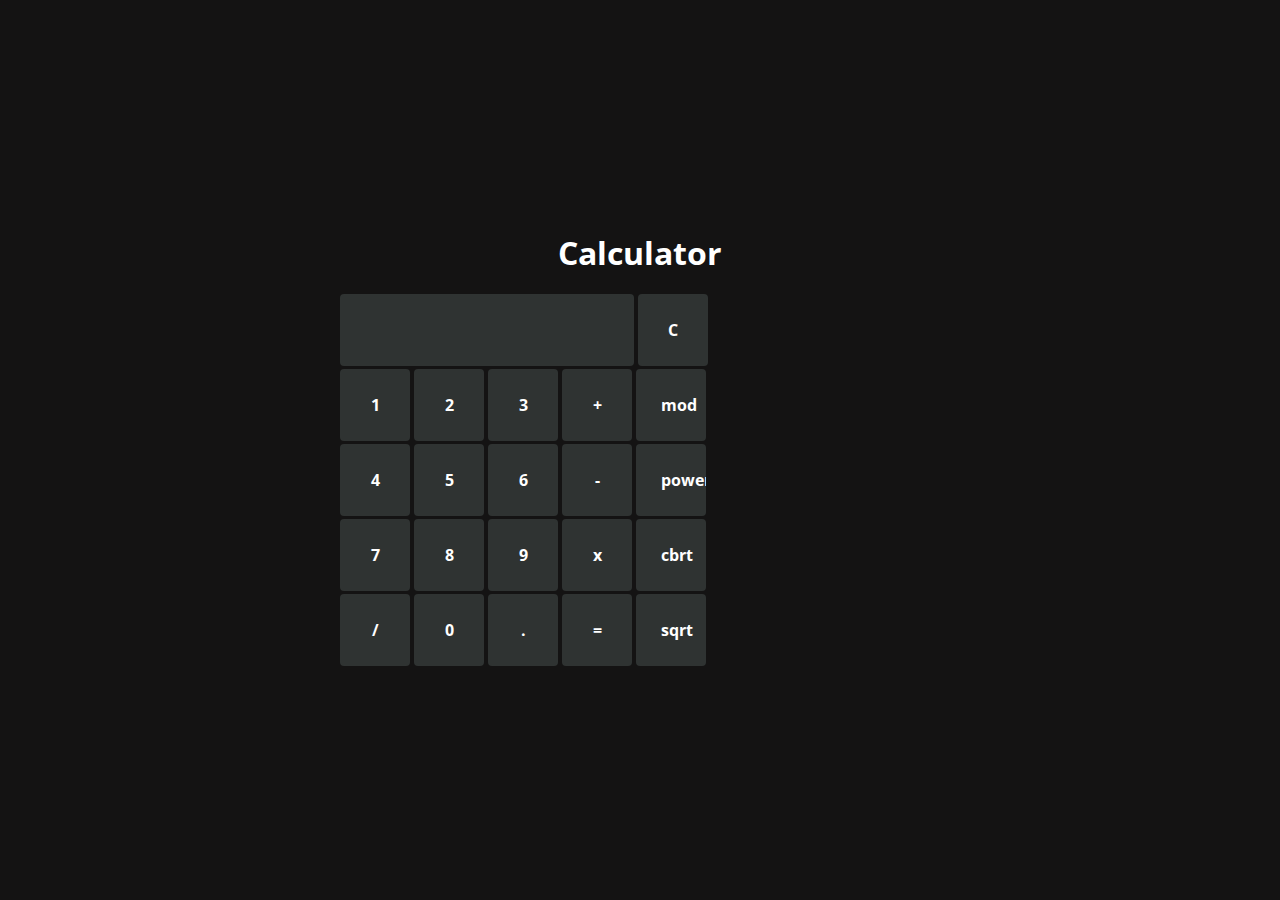
==== commit c450510f: "update" ====
--- a/index.html
+++ b/index.html
@@ -2,62 +2,51 @@
 <html>
 
 <head>
-    <link rel="stylesheet" href="https://maxcdn.bootstrapcdn.com/bootstrap/4.0.0/css/bootstrap.min.css" integrity="sha384-Gn5384xqQ1aoWXA+058RXPxPg6fy4IWvTNh0E263XmFcJlSAwiGgFAW/dAiS6JXm" crossorigin="anonymous">
+    <link rel="stylesheet" href="style.css" id="theme" />
+    <link href="https://fonts.googleapis.com/css2?family=Open+Sans:wght@300&display=swap" rel="stylesheet" />
     <script type="text/javascript" src="code.js"></script>
     <title>Calculator in Javascript</title>
 </head>
 
 <body>
-    <div>
-        <nav class="navbar navbar-expand-lg navbar-light bg-light">
-            <ul class="navbar-nav mr-auto">
-                <li class="nav-item active">
-                    <a class="nav-link" href="index.html">Home <span class="sr-only">(current)</span></a>
-                </li>
 
-                <li class="nav-item">
-                    <a class="nav-link" href="#">Calculator</a>
-                </li>
-            </ul>
-        </nav>
-    </div>
+    <div class="wrapper">
+        <h1>Calculator</h1>
+        <div class="container">
 
 
-
-
-    <div class="container">
-        <h1>Calculator</h1>
-        <div class="row">
-            <input type="text" id="result" placeholder="" />
-            <input type="button" value="C" onclick="clearAnswer()" />
-        </div>
-        <div class="row">
-            <input type="button" value="1" onclick="Display(1)" />
-            <input type="button" value="2" onclick="Display(2)" />
-            <input type="button" value="3" onclick="Display(3)" />
-            <input type="button" value="+" onclick="Display('+')" />
-            <input type="button" value="mod" onclick="Display('%')" />
-        </div>
-        <div class="row">
-            <input type="button" value="4" onclick="Display(4)" />
-            <input type="button" value="5" onclick="Display(5)" />
-            <input type="button" value="6" onclick="Display(6)" />
-            <input type="button" value="-" onclick="Display('-')" />
-            <input type="button" value="power" onclick="Display('**')" />
-        </div>
-        <div class="row">
-            <input type="button" value="7" onclick="Display(7)" />
-            <input type="button" value="8" onclick="Display(8)" />
-            <input type="button" value="9" onclick="Display(9)" />
-            <input type="button" value="x" onclick="Display('*')" />
-            <input type="button" value="cbrt" onclick="calculateCbrt()" />
-        </div>
-        <div class="row">
-            <input type="button" value="/" onclick="Display('/')" />
-            <input type="button" value="0" onclick="Display(0)" />
-            <input type="button" value="." class="dot" onclick="Display('.')" />
-            <input type="button" value="=" onclick="Display('=')" />
-            <input type="button" value="sqrt" onclick="calculateSqrt()" />
+            <div class="first-row">
+                <input type="text" id="result" placeholder="" width:20%/>
+                <input type="button" value="C" onclick="clearAnswer()" width:20%/>
+            </div>
+            <div class="second-row">
+                <input type="button" value="1" onclick="Display(1)" />
+                <input type="button" value="2" onclick="Display(2)" />
+                <input type="button" value="3" onclick="Display(3)" />
+                <input type="button" value="+" onclick="Display('+')" />
+                <input type="button" value="mod" onclick="Display('%')" />
+            </div>
+            <div class="third-row">
+                <input type="button" value="4" onclick="Display(4)" />
+                <input type="button" value="5" onclick="Display(5)" />
+                <input type="button" value="6" onclick="Display(6)" />
+                <input type="button" value="-" onclick="Display('-')" />
+                <input type="button" value="power" onclick="Display('**')" />
+            </div>
+            <div class="fourth-row">
+                <input type="button" value="7" onclick="Display(7)" />
+                <input type="button" value="8" onclick="Display(8)" />
+                <input type="button" value="9" onclick="Display(9)" />
+                <input type="button" value="x" onclick="Display('*')" />
+                <input type="button" value="cbrt" onclick="calculateCbrt()" />
+            </div>
+            <div class="fifth-row">
+                <input type="button" value="/" onclick="Display('/')" />
+                <input type="button" value="0" onclick="Display(0)" />
+                <input type="button" value="." class="dot" onclick="Display('.')" />
+                <input type="button" value="=" onclick="Display('=')" />
+                <input type="button" value="sqrt" onclick="calculateSqrt()" />
+            </div>
         </div>
     </div>
 </body>
--- a/style.css
+++ b/style.css
@@ -0,0 +1,108 @@
+/* CSS Reset & Global Styles */
+
+* {
+    box-sizing: border-box;
+    padding: 0;
+    margin: 0;
+    font-family: "Open Sans", sans-serif;
+    font-weight: bold;
+}
+
+ ::placeholder {
+    color: rgb(221, 221, 221);
+}
+
+.wrapper {
+    height: 100vh;
+    width: 100%;
+    display: flex;
+    justify-content: center;
+    flex-direction: column;
+    align-items: center;
+    background-color: rgb(20, 19, 19);
+    transition: 0.8s all;
+}
+
+h1 {
+    text-align: center;
+    margin-bottom: 1.5%;
+    color: #fff;
+}
+
+.container {
+    width: 600px;
+}
+
+.result {
+    width: 59.1%;
+}
+
+input {
+    padding: 25px;
+    color: rgb(255, 255, 255);
+    font-size: 1em;
+    cursor: pointer;
+    width: 70px;
+    background-color: rgb(47, 51, 50);
+    border: none;
+    outline: none;
+    border-radius: 4px;
+}
+
+.first-row,
+.second-row,
+.third-row,
+.fourth-row,
+.fifth-row {
+    margin-bottom: 3px;
+}
+
+input[type="text"] {
+    background-color: rgb(47, 51, 50);
+    width: 294px;
+}
+
+input[type="button"]:hover {
+    background-color: rgb(160, 160, 160);
+    color: #fff;
+}
+
+#clear {
+    color: #fff;
+    background-color: rgb(255, 42, 42);
+}
+
+button {
+    border: none;
+    background-color: rgb(39, 36, 36);
+    padding: 8px;
+    color: white;
+    margin: 2px;
+    cursor: pointer;
+    outline: none;
+    border-radius: 4px;
+    font-size: 0.8em;
+    font-weight: 200;
+}
+
+a {
+    text-decoration: none;
+    color: #fff;
+    border: none;
+    background-color: rgb(39, 36, 36);
+    padding: 8px;
+    color: white;
+    margin: 2px;
+    border-radius: 4px;
+    font-size: 0.8em;
+    font-weight: 200;
+}
+
+.bottom-buttons {
+    display: flex;
+    margin-left: -2.3px;
+}
+
+.fab {
+    font-size: 1.1em;
+}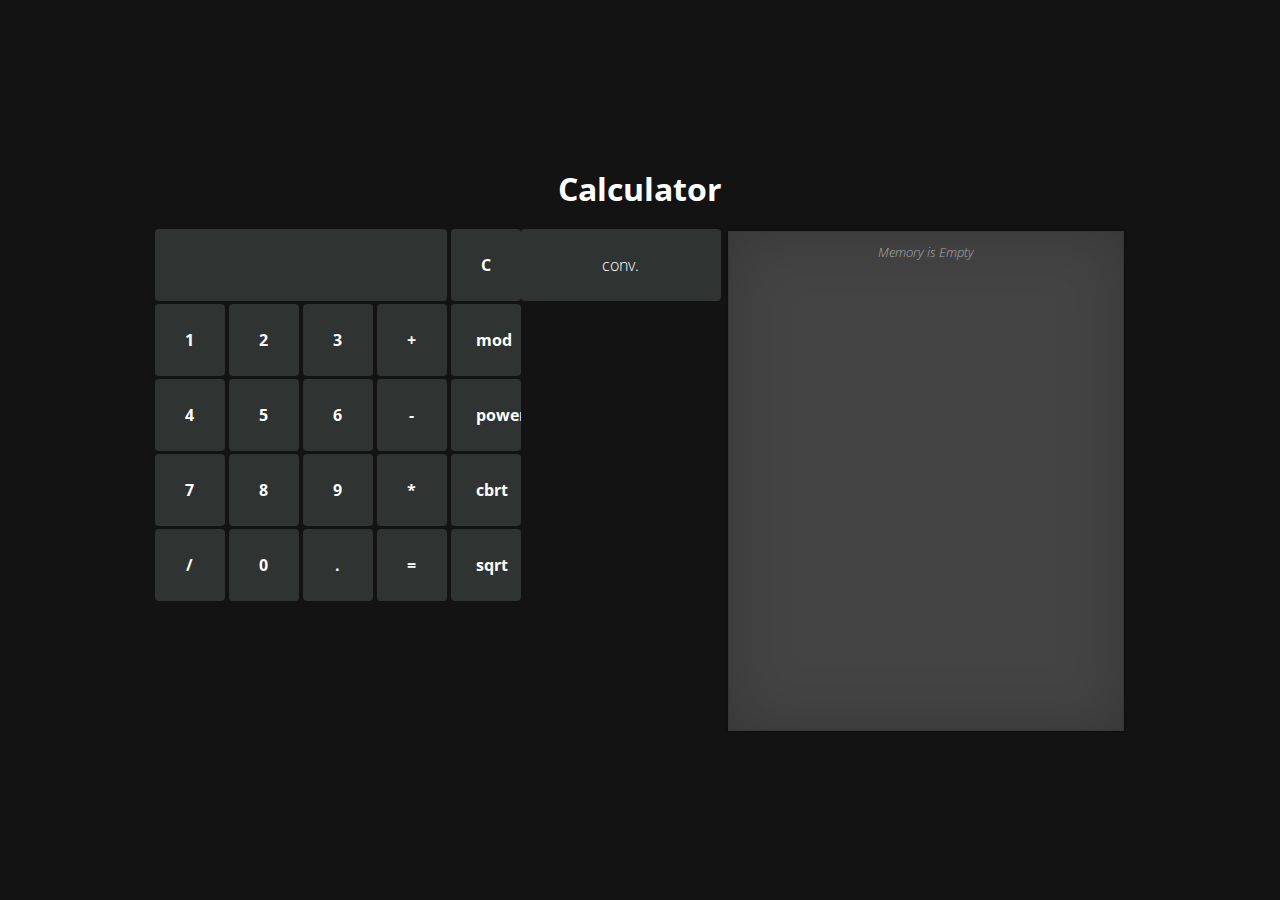
==== commit f01cf038: "updates" ====
--- a/index.html
+++ b/index.html
@@ -3,55 +3,100 @@
 
 <head>
     <link rel="stylesheet" href="style.css" id="theme" />
-    <link href="https://fonts.googleapis.com/css2?family=Open+Sans:wght@300&display=swap" rel="stylesheet" />
+    <link href="https://fonts.googleapis.com/css2?family=Open+Sans:wght@300&compute=swap" rel="stylesheet" />
     <script type="text/javascript" src="code.js"></script>
     <title>Calculator in Javascript</title>
 </head>
 
 <body>
-
     <div class="wrapper">
         <h1>Calculator</h1>
         <div class="container">
+                <div id="item">
+                        <div class="first-row">
+                            <input type="text" id="result" placeholder="" />
+                            <input type="button" value="C" onclick="clearAnswer()" />
+                        </div>
+                        <div class="second-row">
+                            <input type="button" id="1" value="1" onclick="compute(event.srcElement.id)" />
+                            <input type="button" id="2" value="2" onclick="compute(event.srcElement.id)" />
+                            <input type="button" id="3" value="3" onclick="compute(event.srcElement.id)" />
+                            <input type="button" id="+" value="+" onclick="compute('+')" />
+                            <input type="button" id="mod" value="mod" onclick="compute('%')" />
+                        </div>
+                        <div class="third-row">
+                            <input type="button" id="4" value="4" onclick="compute(event.srcElement.id)" />
+                            <input type="button" id="5" value="5" onclick="compute(event.srcElement.id)" />
+                            <input type="button" id="6" value="6" onclick="compute(event.srcElement.id)" />
+                            <input type="button" id="-" value="-" onclick="compute(event.srcElement.id)" />
+                            <input type="button" id="powerTo" value="powerTo" onclick="compute('**')" />
+                        </div>
+                        <div class="fourth-row">
+                            <input type="button" id="7" value="7" onclick="compute(event.srcElement.id)" />
+                            <input type="button" id="8" value="8" onclick="compute(event.srcElement.id)" />
+                            <input type="button" id="9" value="9" onclick="compute(event.srcElement.id)" />
+                            <input type="button" id="*" value="*" onclick="compute(event.srcElement.id)" />
+                            <input type="button" id="cbrt" value="cbrt" onclick="calculateCbrt()" />
+                        </div>
+                        <div class="fifth-row">
+                            <input type="button" id="/" value="/" onclick="compute(event.srcElement.id)" />
+                            <input type="button" id="0" value="0" onclick="compute(event.srcElement.id)" />
+                            <input type="button" id="." value="." class="dot" onclick="compute(event.srcElement.id)" />
+                            <input type="button" id="=" value="=" onclick="compute('=')" />
+                            <input type="button" id="sqrt" value="sqrt" onclick="calculateSqrt()" />
+
+                        </div>
+                    </div>
+                    <div id="item-center">
+                        <div class="dropdown">
+                            <button class="dropbtn" type="button">conv.</button>
+                            <div class="dropdown-content">
+                                <p>Temperature</p>
+                                <button name="celsiusb" class="conv" type="button" onclick="compute(event.srcElement.name)">℃</button>
+                                <button name="fahrenheitb" class="conv" type="button" onclick="compute(event.srcElement.name)">℉</button>
+                                <p>Weight</p>
+                                <button name="gramsb" class="conv" type="button" onclick="compute(event.srcElement.name)">gToOz</button>
+                                <button name="ozb" class="conv" type="button" onclick="compute(event.srcElement.name)">ozToG</button>
+                                <p>Lenght</p>
+                                <button name="cmb" class="conv" type="button" onclick="compute(event.srcElement.name)">cmToInch</button>
+                                <button name="inchesb" class="conv" type="button"
+                                    onclick="compute(event.srcElement.name)">inchToCm</button>
+                                <p>Numeric</p>
+                                <button name="dec-to-hex" class="conv" type="button" onclick="compute(event.srcElement.name)">DEC to
+                                    HEX</button>
+                                <button name="hex-to-dec" class="conv" type="button" onclick="compute(event.srcElement.name)">HEX to
+                                    DEC</button>
+                                <button name="bin-to-dec" class="conv" type="button" onclick="binToDec()">BIN to DEC</button>
+                                <button name="dec-to-bin" class="conv" type="button" onclick="compute(event.srcElement.name)">DEC to
+                                    BIN</button>
+                            </div>
+                        </div>
+                        
+                    </div>
+                    <div id="item-left">
+
+                        <div id="the-results" >
+                            <ul id="results_list">
+                                <li id="result_default">Memory is Empty</li>
+                            </ul>
+                        </div>
+                    </div>
+
+        </div>
+    </div>
+
+    
+
+    <script src="https://code.jquery.com/jquery-3.2.1.slim.min.js"
+        integrity="sha384-KJ3o2DKtIkvYIK3UENzmM7KCkRr/rE9/Qpg6aAZGJwFDMVNA/GpGFF93hXpG5KkN"
+        crossorigin="anonymous"></script>
+    <script src="https://cdnjs.cloudflare.com/ajax/libs/popper.js/1.12.9/umd/popper.min.js"
+        integrity="sha384-ApNbgh9B+Y1QKtv3Rn7W3mgPxhU9K/ScQsAP7hUibX39j7fakFPskvXusvfa0b4Q"
+        crossorigin="anonymous"></script>
+    <script src="https://maxcdn.bootstrapcdn.com/bootstrap/4.0.0/js/bootstrap.min.js"
+        integrity="sha384-JZR6Spejh4U02d8jOt6vLEHfe/JQGiRRSQQxSfFWpi1MquVdAyjUar5+76PVCmYl"
+        crossorigin="anonymous"></script>
+</body>
 
 
-            <div class="first-row">
-                <input type="text" id="result" placeholder="" width:20%/>
-                <input type="button" value="C" onclick="clearAnswer()" width:20%/>
-            </div>
-            <div class="second-row">
-                <input type="button" value="1" onclick="Display(1)" />
-                <input type="button" value="2" onclick="Display(2)" />
-                <input type="button" value="3" onclick="Display(3)" />
-                <input type="button" value="+" onclick="Display('+')" />
-                <input type="button" value="mod" onclick="Display('%')" />
-            </div>
-            <div class="third-row">
-                <input type="button" value="4" onclick="Display(4)" />
-                <input type="button" value="5" onclick="Display(5)" />
-                <input type="button" value="6" onclick="Display(6)" />
-                <input type="button" value="-" onclick="Display('-')" />
-                <input type="button" value="power" onclick="Display('**')" />
-            </div>
-            <div class="fourth-row">
-                <input type="button" value="7" onclick="Display(7)" />
-                <input type="button" value="8" onclick="Display(8)" />
-                <input type="button" value="9" onclick="Display(9)" />
-                <input type="button" value="x" onclick="Display('*')" />
-                <input type="button" value="cbrt" onclick="calculateCbrt()" />
-            </div>
-            <div class="fifth-row">
-                <input type="button" value="/" onclick="Display('/')" />
-                <input type="button" value="0" onclick="Display(0)" />
-                <input type="button" value="." class="dot" onclick="Display('.')" />
-                <input type="button" value="=" onclick="Display('=')" />
-                <input type="button" value="sqrt" onclick="calculateSqrt()" />
-            </div>
-        </div>
-    </div>
-</body>
-<script src="https://code.jquery.com/jquery-3.2.1.slim.min.js" integrity="sha384-KJ3o2DKtIkvYIK3UENzmM7KCkRr/rE9/Qpg6aAZGJwFDMVNA/GpGFF93hXpG5KkN" crossorigin="anonymous"></script>
-<script src="https://cdnjs.cloudflare.com/ajax/libs/popper.js/1.12.9/umd/popper.min.js" integrity="sha384-ApNbgh9B+Y1QKtv3Rn7W3mgPxhU9K/ScQsAP7hUibX39j7fakFPskvXusvfa0b4Q" crossorigin="anonymous"></script>
-<script src="https://maxcdn.bootstrapcdn.com/bootstrap/4.0.0/js/bootstrap.min.js" integrity="sha384-JZR6Spejh4U02d8jOt6vLEHfe/JQGiRRSQQxSfFWpi1MquVdAyjUar5+76PVCmYl" crossorigin="anonymous"></script>
-
 </html>--- a/style.css
+++ b/style.css
@@ -29,9 +29,6 @@
     color: #fff;
 }
 
-.container {
-    width: 600px;
-}
 
 .result {
     width: 59.1%;
@@ -53,13 +50,14 @@
 .second-row,
 .third-row,
 .fourth-row,
+.sixth-row,
 .fifth-row {
     margin-bottom: 3px;
 }
 
 input[type="text"] {
     background-color: rgb(47, 51, 50);
-    width: 294px;
+    width: 292px;
 }
 
 input[type="button"]:hover {
@@ -105,4 +103,158 @@
 
 .fab {
     font-size: 1.1em;
+}
+/* Dropdown Button */
+
+.dropbtn {
+    padding: 25px;
+    color: rgb(255, 255, 255);
+    font-size: 1em;
+    cursor: pointer;
+    width: 200px;
+    background-color: rgb(47, 51, 50);
+    border: none;
+    outline: none;
+    border-radius: 4px;
+    margin: 0
+}
+
+
+/* The container <div> - needed to position the dropdown content */
+
+.container {
+    display: flex;
+  }
+  
+.item {
+    height: 100px;
+    width: 400px; /* A fixed width as the default */
+  }
+  
+.item-center { 
+    flex-grow: 1; /* Set the middle element to grow and stretch */
+  }
+  
+.item-left{ 
+    margin-left: 2%; 
+  }
+
+.dropdown {
+    position: relative;
+    display: inline-block;
+}
+
+
+/* Dropdown Content (Hidden by Default) */
+
+.dropdown-content {
+    display: none;
+    position: absolute;
+    background-color: rgb(160, 160, 160);
+    min-width: 160px;
+    box-shadow: 0px 8px 16px 0px rgba(0, 0, 0, 0.2);
+    z-index: 1;
+}
+
+.conv {
+    padding: 10px;
+    color: rgb(255, 255, 255);
+    font-size: 1em;
+    cursor: pointer;
+    width: 90px;
+    background-color: rgb(47, 51, 50);
+    border: none;
+    outline: none;
+    border-radius: 4px;
+}
+
+
+/* Links inside the dropdown */
+
+.dropdown-content a {
+    color: black;
+    padding: 12px 16px;
+    text-decoration: none;
+    display: block;
+}
+
+
+/* Change color of dropdown links on hover */
+
+.conv:hover {
+    background-color: rgb(255, 80, 0);
+}
+
+
+/* Show the dropdown menu on hover */
+
+.dropdown:hover .dropdown-content {
+    display: block;
+}
+
+
+/* Change the background color of the dropdown button when the dropdown content is shown */
+
+.dropdown:hover .dropbtn {
+    background-color: rgb(255, 80, 0);
+}
+
+
+/* The results window */
+
+#the-results {
+    width: 400px;
+    float: right;
+    /*min-width: 400px;*/
+    margin-left: 5px;
+    /*padding: 20px;*/
+    border: 2px solid rgba(0, 0, 0, 0.125);
+}
+
+#the-results #result_clear {
+    position: relative;
+    right: 0;
+    top: 105%;
+}
+
+#the-results ul {
+    height: 500px;
+    overflow-y: scroll;
+    list-style: none;
+    padding: 0;
+    margin: 0;
+    background: rgba(68, 68, 68);
+    -webkit-box-shadow: inset 0px 0px 64px rgba(0, 0, 0, 0.2);
+    -moz-box-shadow: inset 0px 0px 64px rgba(0, 0, 0, 0.2);
+    box-shadow: inset 0px 0px 64px rgba(0, 0, 0, 0.2);
+    border: 1px solid rgba(0, 0, 0, 0.2);
+}
+
+#the-results ul li {
+    font-size: 0.8em;
+    width: 100%;
+    -ms-box-sizing: border-box;
+    -moz-box-sizing: border-box;
+    -webkit-box-sizing: border-box;
+    box-sizing: border-box;
+    height: 40px;
+    line-height: 40px;
+}
+
+#the-results ul li#result_default {
+    /*padding-left: 24px;*/
+    text-align: center;
+    color: #a9a9a9;
+    font-style: italic;
+    font-weight: 200;
+}
+
+#the-results ul li.result {
+    display: none;
+    font-size: 0.8em;
+    color: #f9f9f9;
+    background: rgba(255, 255, 255, 0.05);
+    zoom: 1;
+    position: relative;
+    border-bottom: 1px solid rgba(0, 0, 0, 0.2);
 }